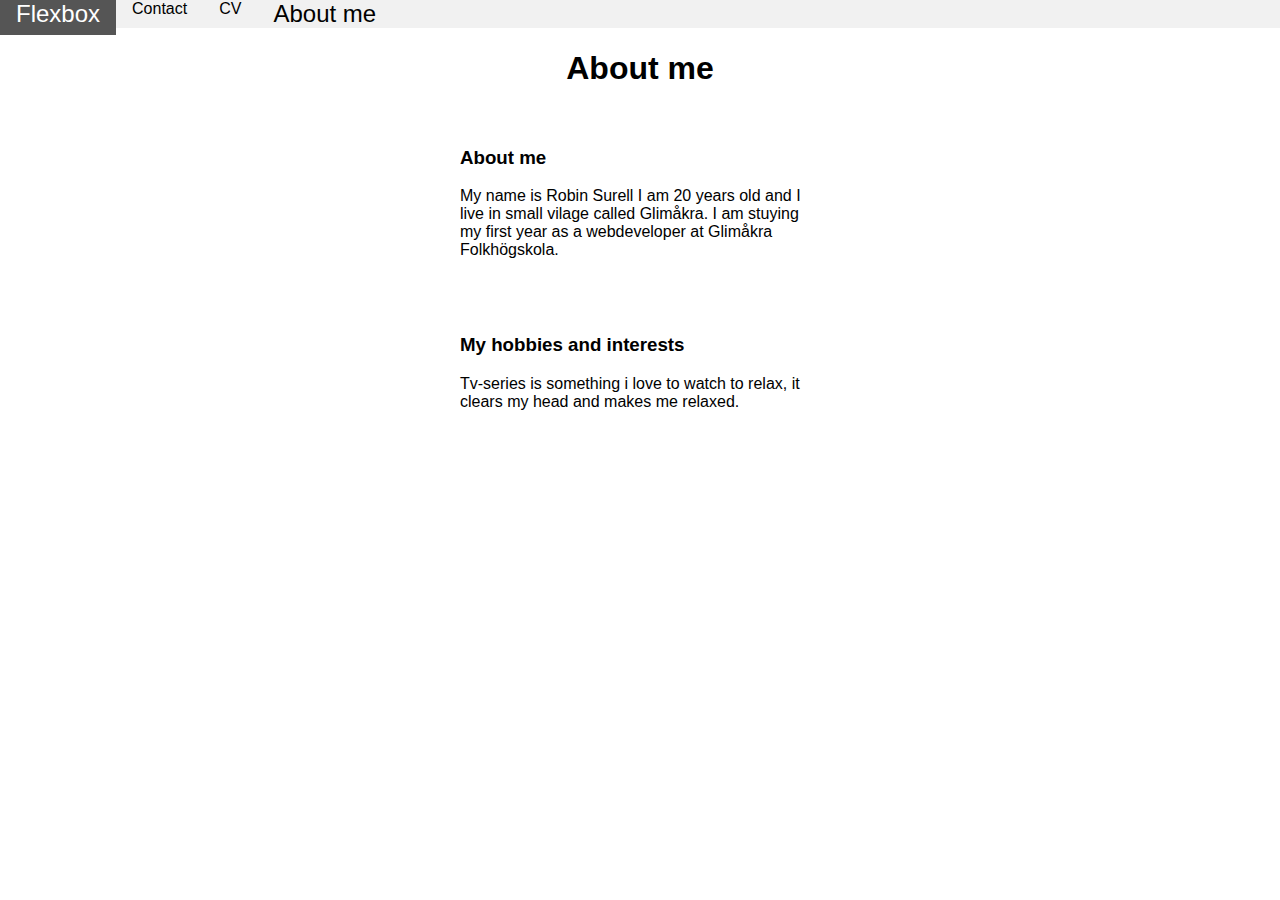
==== aboutMe.html @ 3bc62e72 "experimented with flexbox, managed to center text using flexbox" ====
<!DOCTYPE html>
<html lang="en">

<head>
    <meta charset="UTF-8">
    <meta http-equiv="X-UA-Compatible" content="IE=edge">
    <meta name="viewport" content="width=device-width, initial-scale=1.0">
    <title>About me</title>
    <link rel="stylesheet" href="css/stylsheetFlexbox.css">
    <meta name="viewport" content="width=device-width, initial-scale=1.0">
</head>

<body>
    <header>

        <nav>
            <ul>
                <li><a href="felxbox.html">Flexbox</a></li>
                <li><a href="contact.html">Contact</a></li>
                <li><a href="CV.html">CV</a></li>
                <li><a href="aboutMe.html" class="active">About me</a></li>
            </ul>
        </nav>

        <h1>About me</h1>
    </header>
    
    <section class="box">
    <article>
        <h3>About me </h3>
        <p>
            My name is Robin Surell I am 20 years old and I live in small vilage called Glimåkra. I am stuying my
            first year as a webdeveloper at Glimåkra Folkhögskola.
        </p>
    </article>

    
    <article>
        <h3>My hobbies and interests</h3>
        <p>
            Tv-series is something i love to watch to relax, it clears my head and makes me relaxed.
        </p>
    </article>
</section>

   

</body>

</html>
---- css/stylsheetFlexbox.css ----
.center {

    text-align: center;
    line-height: 2rem;
    margin: 0 auto;
    width: 20rem;

}



   article {
   
    flex:200px;

}  

     section {
    display: flex;
    flex-flow: wrap row;
    

 } 

 

 html {
    font-family: sans-serif;
  }

  body {
    margin: 0;
  }



  h1 {
    text-align: center;
    line-height: 5rem;
    margin: 0;
  }

  /* you need padding for the flexboxes dosent melt together */
  article {
    padding:10px;
    margin: 10px;
  } 


    ul {
        display: flex;
        list-style-type: none;
        margin: 0;
        padding:0;
        width:100%;
        background-color: #f1f1f1;
    }

    li a {
        color: #000;
        padding: 8px 16px;
        text-decoration: none;
        text-align: center;
    }

    a:hover {
        background-color: #555;
        color:white;
        font-size: x-large;
    }

 .active {
  font-size: x-large;
  
 }

 .box {
  display: flex;
  align-items: center;
  justify-content: center;
  
 }
 
 .box {
  height: 100px;
  width: 400px;
  margin:0 auto;

 }

 /* text align center affects inline elements only therfore use margin:0 auto, to be able to center the article */
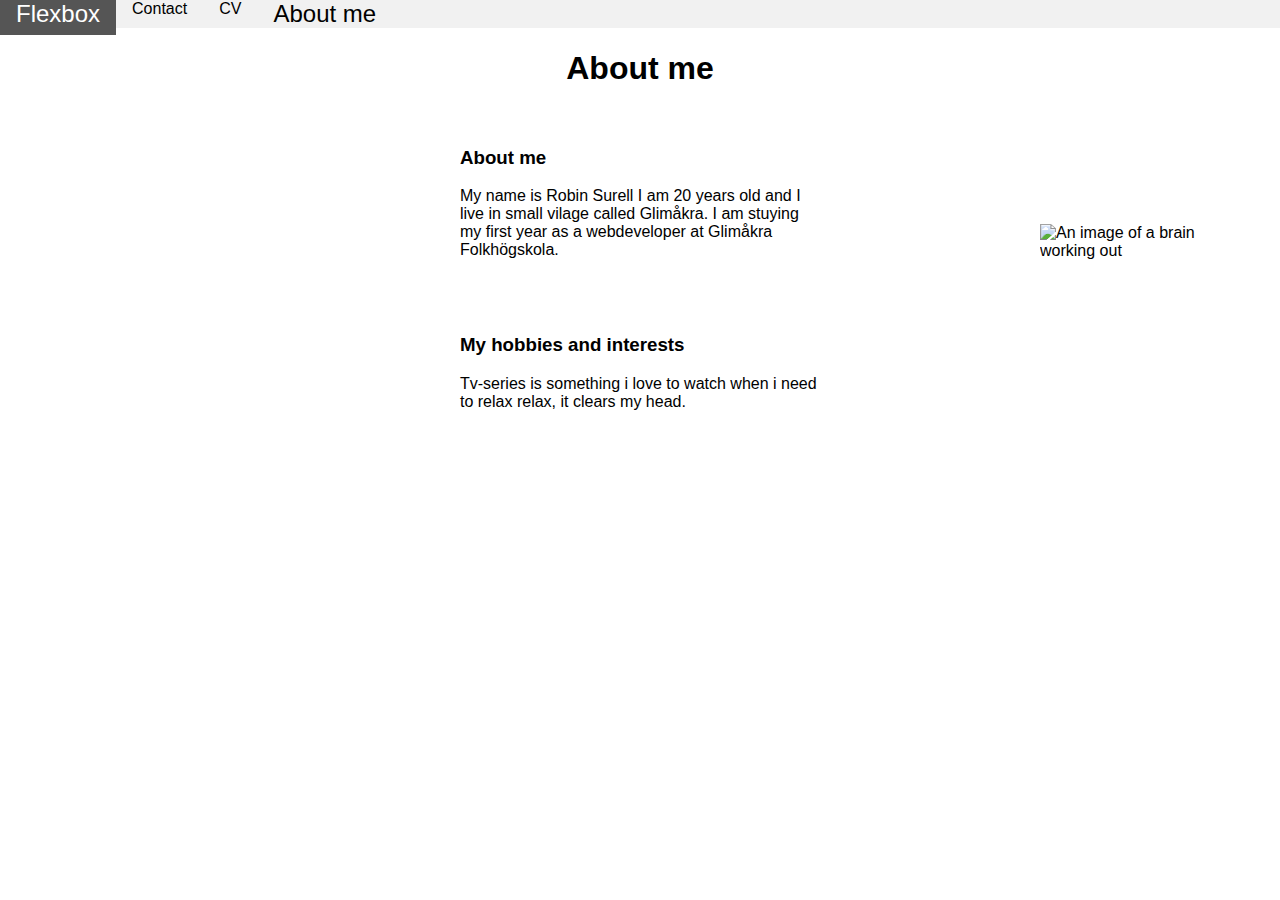
==== commit 52233b5e: "added a picture" ====
--- a/aboutMe.html
+++ b/aboutMe.html
@@ -38,12 +38,17 @@
     <article>
         <h3>My hobbies and interests</h3>
         <p>
-            Tv-series is something i love to watch to relax, it clears my head and makes me relaxed.
+            Tv-series is something i love to watch when i need to relax relax, it clears my head.
         </p>
     </article>
 </section>
 
-   
+
+<section class="fig">
+<figure class="contain imgbox">
+    <img src="https://cdn.pixabay.com/photo/2022/08/30/08/04/brain-7420599_960_720.png" alt="An image of a brain working out">
+</figure>
+</section>
 
 </body>
 
--- a/css/stylsheetFlexbox.css
+++ b/css/stylsheetFlexbox.css
@@ -79,15 +79,43 @@
   display: flex;
   align-items: center;
   justify-content: center;
-  
- }
- 
- .box {
   height: 100px;
   width: 400px;
   margin:0 auto;
+ }
+ 
+
+ /* text align center affects inline elements only therfore use margin:0 auto, to be able to center the article */
+
+ .imgbox {
+  width: 200px;
+  height: 200px;
+ }
+
+ img {
+  height: 100%;
+  width: 100%;
 
  }
 
- /* text align center affects inline elements only therfore use margin:0 auto, to be able to center the article */
- + .cover{
+  object-fit: cover;
+ }
+
+ .contain {
+  object-fit: contain;
+ }
+
+ .fig {
+ display: flex;
+ justify-content: right;
+ 
+ 
+ }
+
+ .img {
+display: flex;
+height: 200px;
+ width:200px;
+ margin: 0 auto;
+ }